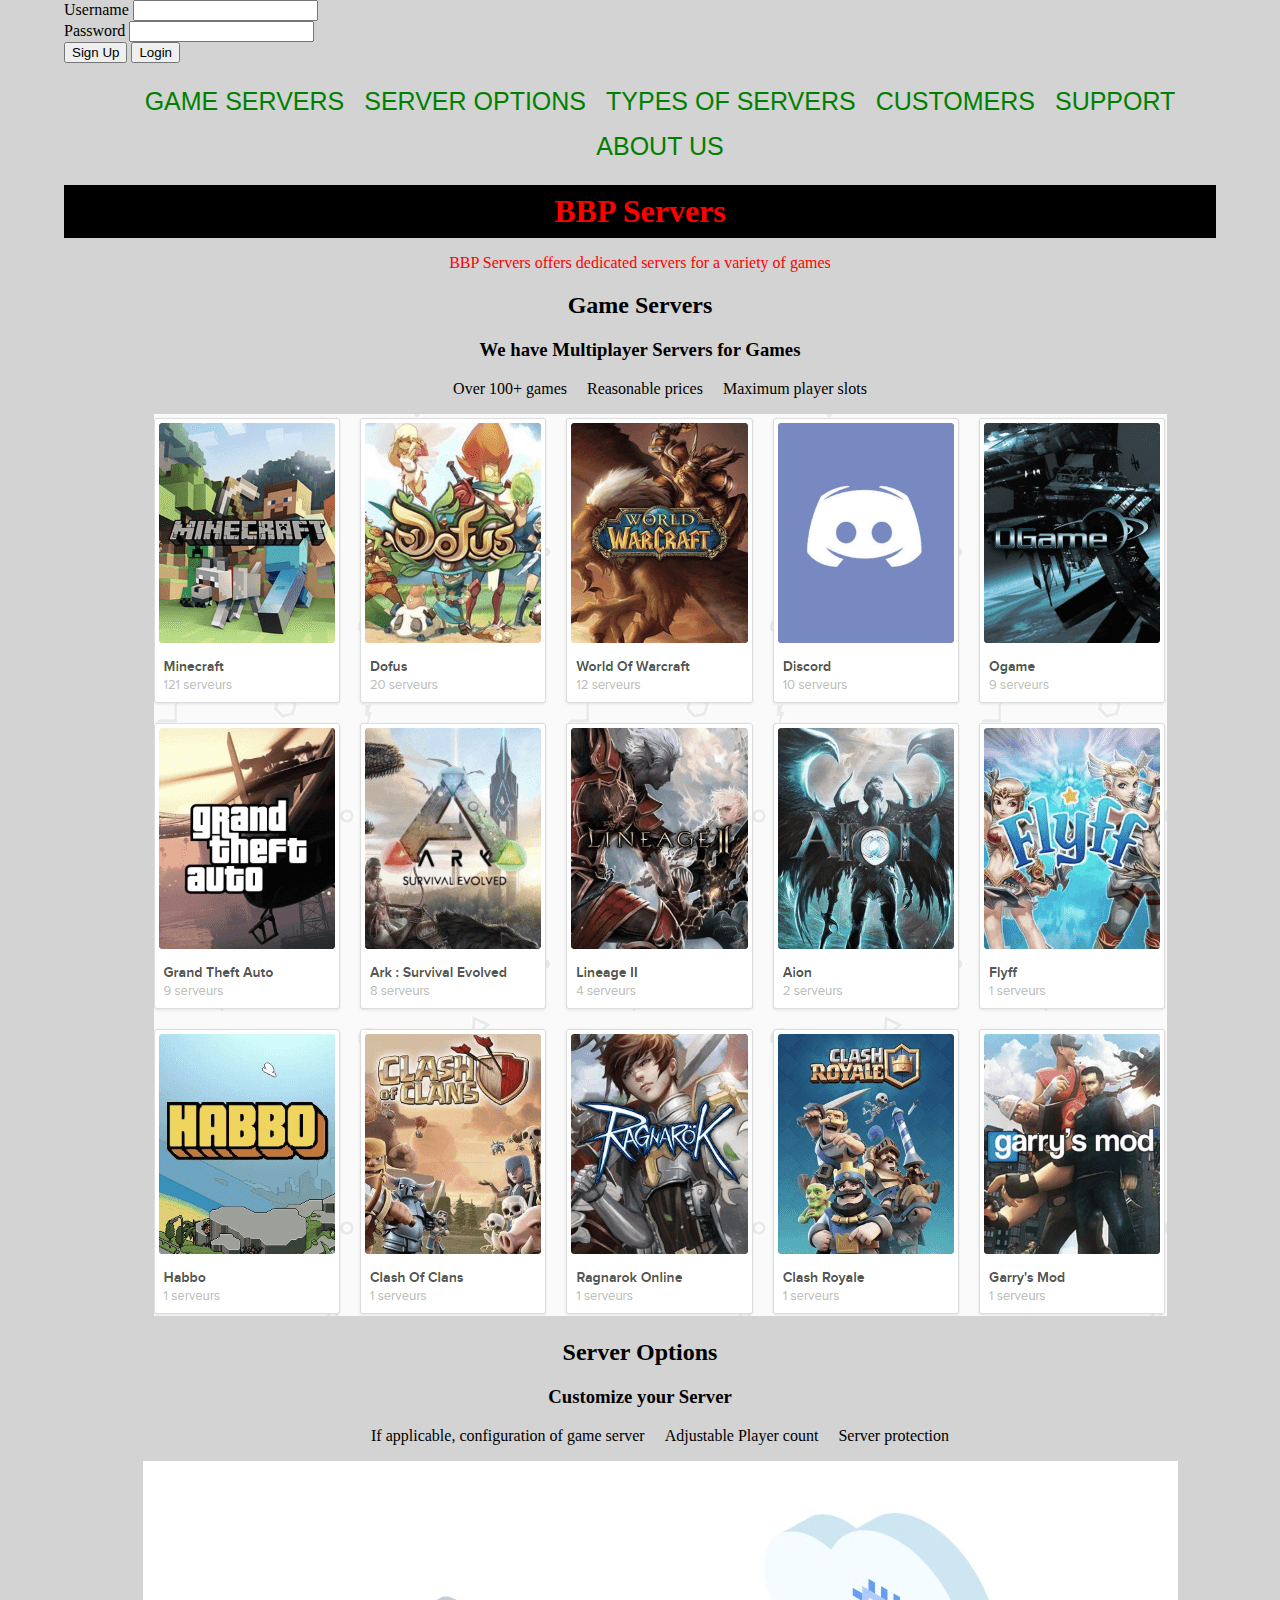
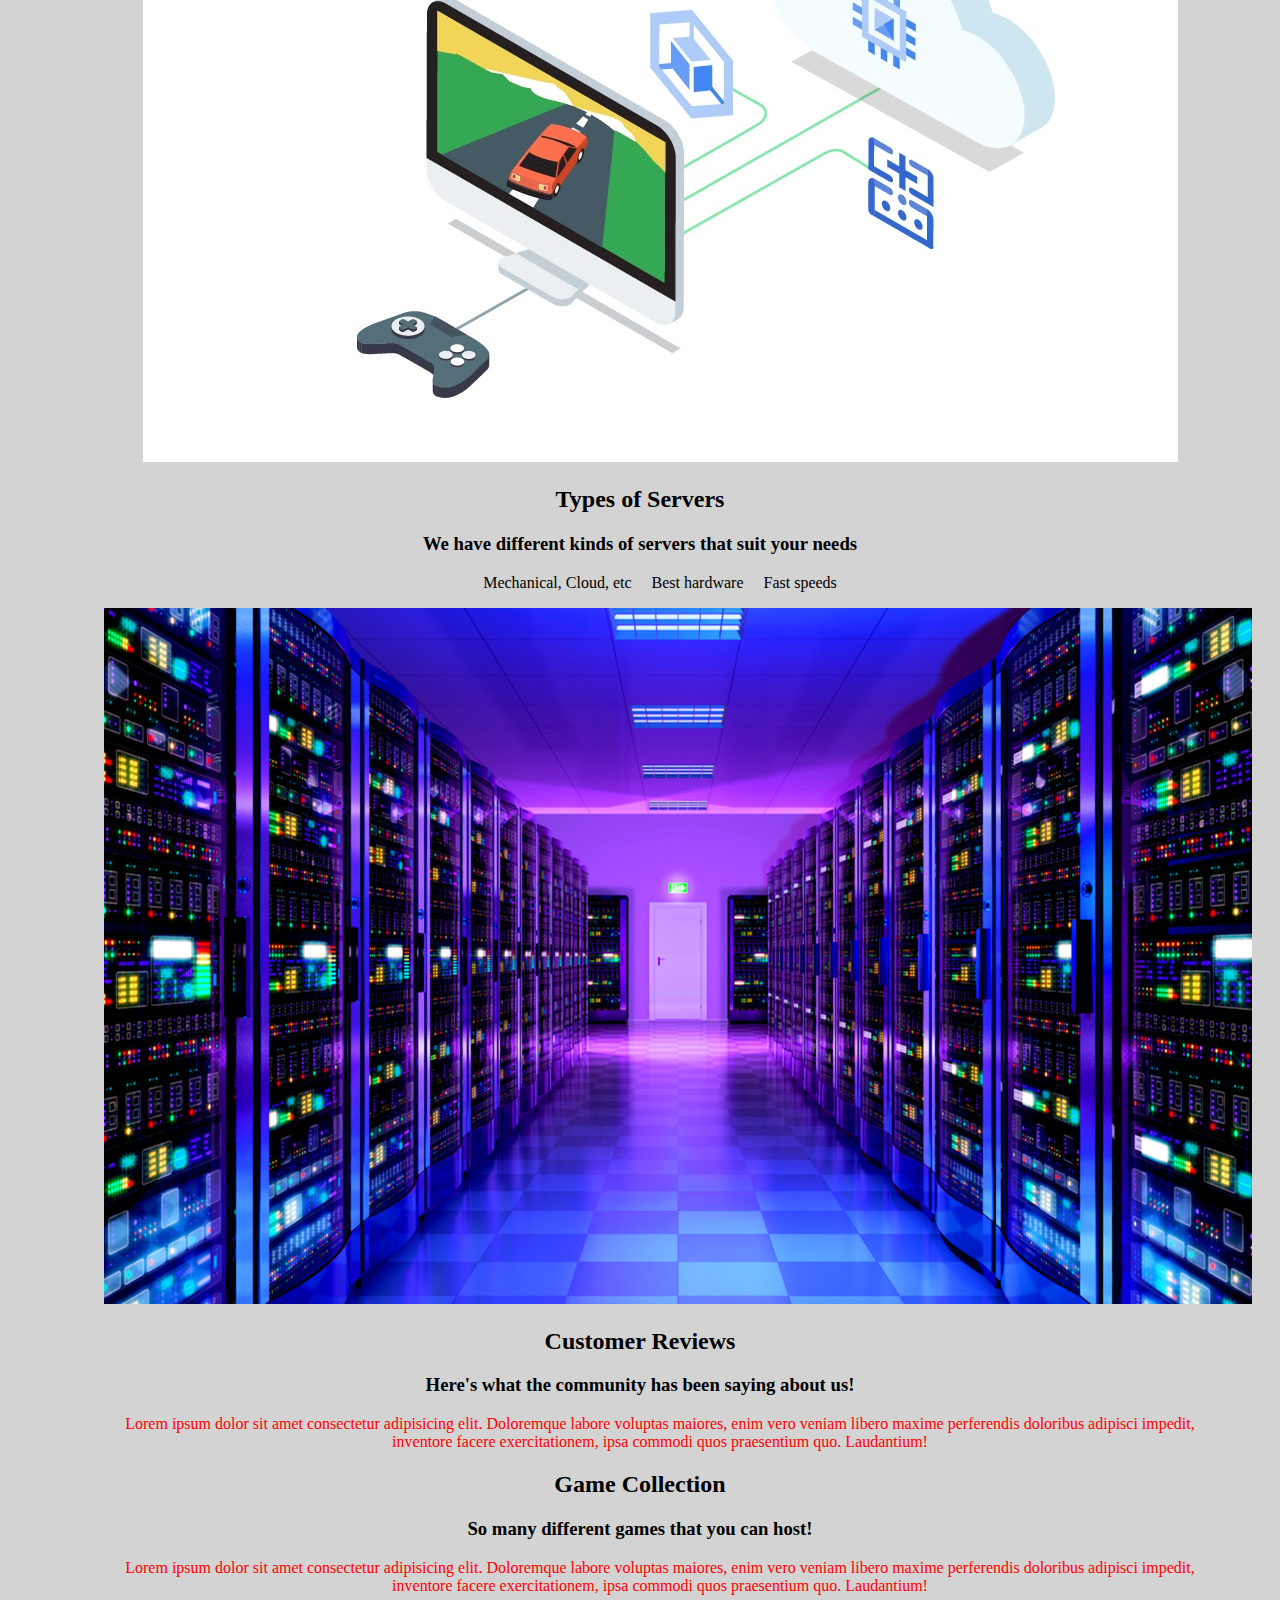
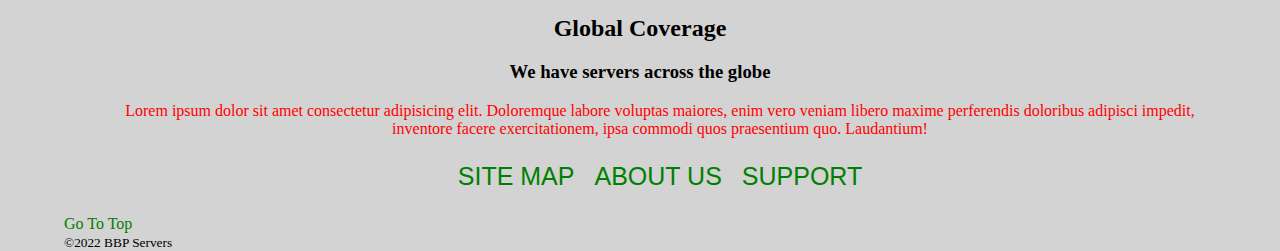
==== index.html @ 86916973 "Add files via upload" ====
<!DOCTYPE html>
<html>

<head>
  <meta charset="UTF-8">
  <meta name="viewport" content="width=device-width, initial-scale=1.0">
  <title>BPP Servers</title>
  <link rel="stylesheet" href="CSS/styles.css">
</head>

<form>
  <div> <label for="username">Username</label>
    <input id="username" type="text" name="username"/></div>
  <div> <label for="password">Password</label>
    <input id="password" type="password" name="password"/></div>
   <div class="button">
     <input id="signup-button" type="submit" value="Sign Up"/>
     <input id="login-button" type="submit" value="Login"/>
   </div>
 </form>

<nav class="mainnav">
  <div class="inside">
    <ul>
      <li><a href="#">Game Servers</a></li>
      <li><a href="#">Server Options</a></li>
      <li><a href="#">Types of Servers</a></li>
      <li><a href="#">Customers</a></li>
      <li><a href="#">Support</a></li>
      <li><a href="#">About Us</a></li>
    </ul>

  </div>
</nav>

      <h1>BBP Servers</h1>
      <p>BBP Servers offers dedicated servers for a variety of games</p>

      
      <section class="server">
        <h2>Game Servers</h2>
        <h3>We have Multiplayer Servers for Games</h3>
        <ul>
          <li>Over 100+ games</li>
          <li>Reasonable prices</li>
          <li>Maximum player slots</li>
          <p><img src="images/servers3.png" alt=""></p>
        </ul>
      </section>
      <section class="server">
        <h2>Server Options</h2>
        <h3>Customize your Server</h3>
        <ul>
          <li>If applicable, configuration of game server</li>
          <li>Adjustable Player count</li>
          <li>Server protection</li>
          <p><img src="images/servers2.jpg" alt=""></p>
        </ul>
      </section>
      <section class="server">
        <h2>Types of Servers</h2>
        <h3>We have different kinds of servers that suit your needs</h3>
        <ul>
          <li>Mechanical, Cloud, etc</li>
          <li>Best hardware</li>
          <li>Fast speeds</li>
          <p><img src="images/servers1.jpg" alt=""></p>
        </ul>
      </section>
      <section class="server">
        <h2>Customer Reviews</h2>
        <h3>Here's what the community has been saying about us!</h3>
        <ul>
         <p>Lorem ipsum dolor sit amet consectetur adipisicing elit. Doloremque labore voluptas maiores, enim vero veniam libero maxime perferendis doloribus adipisci impedit, inventore facere exercitationem, ipsa commodi quos praesentium quo. Laudantium!</p>
        </ul>
      </section>
      <section class="server">
        <h2>Game Collection</h2>
        <h3>So many different games that you can host!</h3>
        <ul>
         <p>Lorem ipsum dolor sit amet consectetur adipisicing elit. Doloremque labore voluptas maiores, enim vero veniam libero maxime perferendis doloribus adipisci impedit, inventore facere exercitationem, ipsa commodi quos praesentium quo. Laudantium!</p>
        </ul>
      </section>
      <section class="server">
        <h2>Global Coverage</h2>
        <h3>We have servers across the globe</h3>
        <ul>
         <p>Lorem ipsum dolor sit amet consectetur adipisicing elit. Doloremque labore voluptas maiores, enim vero veniam libero maxime perferendis doloribus adipisci impedit, inventore facere exercitationem, ipsa commodi quos praesentium quo. Laudantium!</p>
        </ul>
      </section>
    
    <footer>
      <nav>
      <ul>
        <li><a href="#">Site Map</a></li>
        <li><a href="#">About us</a></li>
        <li><a href="#">Support</a></li>
      </ul>
        <a href="#">Go To Top</a>
      </nav>
    </footer>
        <small>&copy;2022 BBP Servers</small>
  </div>
</div>

</html>
---- CSS/styles.css ----
body {
  width: 90%;
  margin: 0 auto;
  background-color: lightgrey;
}
#wrapper {
  background-color: rgb(255, 255, 255);
}
h1 {
  margin: 1% 0%;
  padding: .25em;
  background-color: #000000;
}

ul {
  text-align: center;
}
h1, p {
  text-align: center;
  color: rgb(255, 0, 0);
}

h2{
  text-align: center;
}

h3{
  text-align: center;
}

#content {
  overflow: auto;
}

li {
  display: inline;
  padding: 0.5em;
}
#nav, #footer {
  background-color: #000000;
  padding: 0.5em 0;
}
#feature, .article {
  background-color: #efefef;
  height: 10em;
  margin-bottom: 1em;
}

a:link {
  color: green;
  background-color: transparent;
  text-decoration: none;
}

a:visited {
  color: rgb(246, 255, 192);
  background-color: transparent;
  text-decoration: none;
}

a:hover {
  color: red;
  background-color: transparent;
  text-decoration: underline;
}

a:active {
  color: rgb(0, 17, 255);
  background-color: transparent;
  text-decoration: underline;
}

.overlay {
  background-color: rgb(0, 0, 0);
  position: absolute;
  width: 536px;
  height: 50px;
  overflow: hidden;
}

.overlay:hover {
  overflow: visible;
  
}

ul {
  list-style-type: none;
}
 
 
li:last-child {
  border-right: none;
}
 
li a {
  text-decoration: none;
  color: rgb(204, 204, 204);
  font: 25px/1 'Franklin Gothic Medium', 'Arial Narrow', Arial, sans-serif;
  text-transform: uppercase;
  line-height: 1.8em;
  
 
 
}

li{
   height: 45px;
  flex-grow: 1;
   -webkit-transition: all 0.5s ease;
  -moz-transition: all 0.5s ease;
  -o-transition: all 0.5s ease;
  -ms-transition: all 0.5s ease;
  transition: all 0.5s ease;
}
 
li:hover {
  color: #000;
  background-color: rgb(238, 255, 0);

}
 
li.active a {
  font-weight: bold;
  color: #333;
}
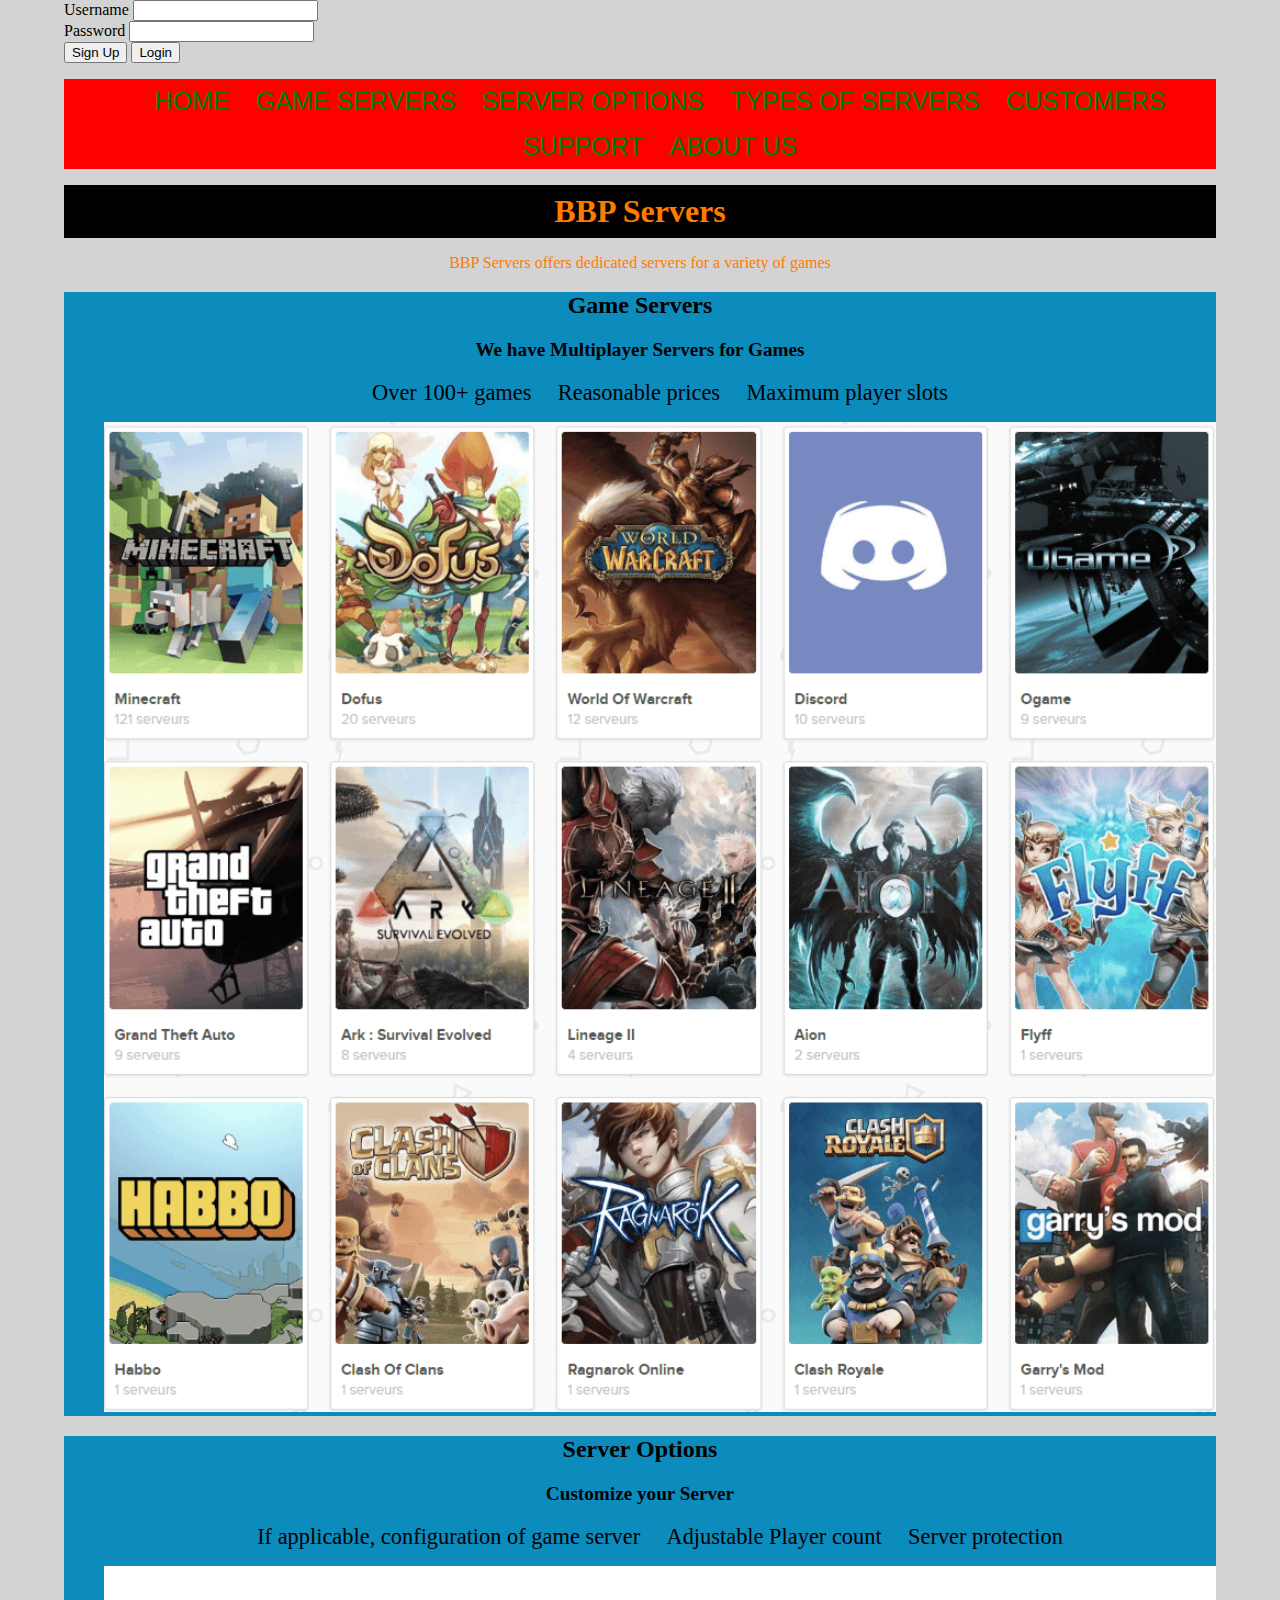
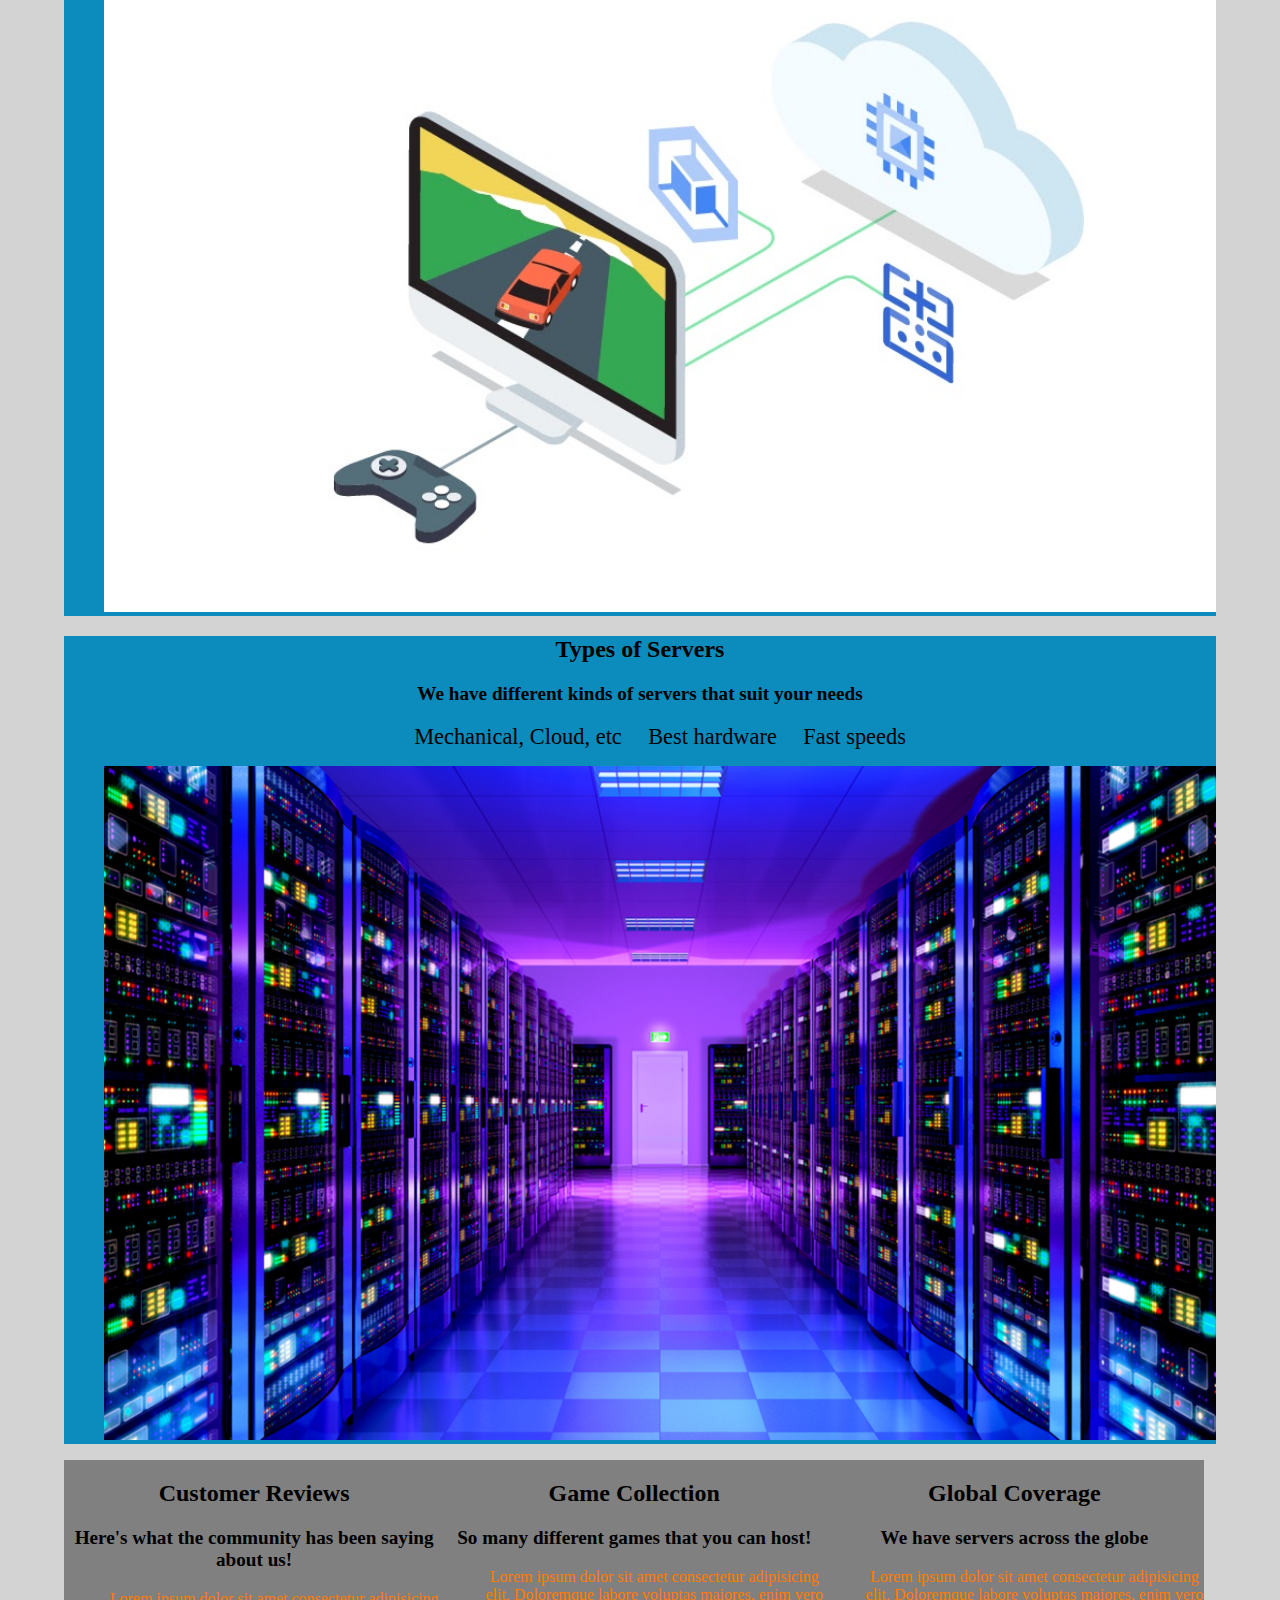
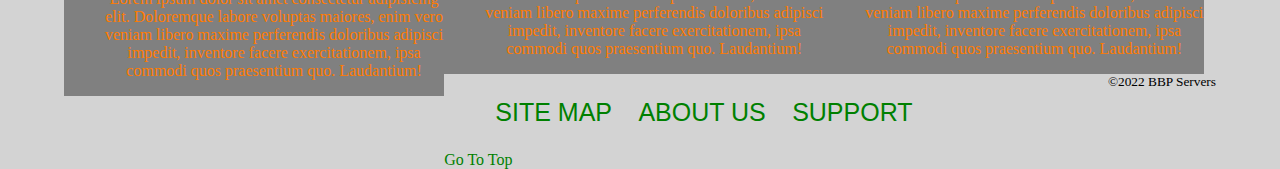
==== commit cec14956: "Add files via upload" ====
--- a/index.html
+++ b/index.html
@@ -19,88 +19,92 @@
    </div>
  </form>
 
-<nav class="mainnav">
-  <div class="inside">
-    <ul>
-      <li><a href="#">Game Servers</a></li>
-      <li><a href="#">Server Options</a></li>
-      <li><a href="#">Types of Servers</a></li>
-      <li><a href="#">Customers</a></li>
-      <li><a href="#">Support</a></li>
-      <li><a href="#">About Us</a></li>
-    </ul>
 
+
+ <body>
+  <nav class="mainnav">
+    <div class="inside">
+      <ul>
+        <li><a href="#">Home</a></li>
+        <li><a href="#">Game Servers</a></li>
+        <li><a href="#">Server Options</a></li>
+        <li><a href="#">Types of Servers</a></li>
+        <li><a href="#">Customers</a></li>
+        <li><a href="#">Support</a></li>
+        <li><a href="#">About Us</a></li>
+      </ul>
+  
+    </div>
+  </nav>
+  
+        <h1>BBP Servers</h1>
+        <p>BBP Servers offers dedicated servers for a variety of games</p>
+  
+        
+        <section class="server1">
+          <h2>Game Servers</h2>
+          <h3>We have Multiplayer Servers for Games</h3>
+          <ul>
+            <li>Over 100+ games</li>
+            <li>Reasonable prices</li>
+            <li>Maximum player slots</li>
+            <p><img srcset="images/servers3.png" alt=""></p>
+          </ul>
+        </section>
+        <section class="server2">
+          <h2>Server Options</h2>
+          <h3>Customize your Server</h3>
+          <ul>
+            <li>If applicable, configuration of game server</li>
+            <li>Adjustable Player count</li>
+            <li>Server protection</li>
+            <p><img src="images/servers2.jpg" alt=""></p>
+          </ul>
+        </section>
+        <section class="server3">
+          <h2>Types of Servers</h2>
+          <h3>We have different kinds of servers that suit your needs</h3>
+          <ul>
+            <li>Mechanical, Cloud, etc</li>
+            <li>Best hardware</li>
+            <li>Fast speeds</li>
+            <p><img src="images/servers1.jpg" alt=""></p>
+          </ul>
+        </section>
+        <section class="server4">
+          <h2>Customer Reviews</h2>
+          <h3>Here's what the community has been saying about us!</h3>
+          <ul>
+           <p>Lorem ipsum dolor sit amet consectetur adipisicing elit. Doloremque labore voluptas maiores, enim vero veniam libero maxime perferendis doloribus adipisci impedit, inventore facere exercitationem, ipsa commodi quos praesentium quo. Laudantium!</p>
+          </ul>
+        </section>
+        <section class="server5">
+          <h2>Game Collection</h2>
+          <h3>So many different games that you can host!</h3>
+          <ul>
+           <p>Lorem ipsum dolor sit amet consectetur adipisicing elit. Doloremque labore voluptas maiores, enim vero veniam libero maxime perferendis doloribus adipisci impedit, inventore facere exercitationem, ipsa commodi quos praesentium quo. Laudantium!</p>
+          </ul>
+        </section>
+        <section class="server6">
+          <h2>Global Coverage</h2>
+          <h3>We have servers across the globe</h3>
+          <ul>
+           <p>Lorem ipsum dolor sit amet consectetur adipisicing elit. Doloremque labore voluptas maiores, enim vero veniam libero maxime perferendis doloribus adipisci impedit, inventore facere exercitationem, ipsa commodi quos praesentium quo. Laudantium!</p>
+          </ul>
+        </section>
+      
+      <footer>
+        <nav>
+        <ul>
+          <li><a href="#">Site Map</a></li>
+          <li><a href="#">About us</a></li>
+          <li><a href="#">Support</a></li>
+        </ul>
+          <a href="#">Go To Top</a>
+        </nav>
+      </footer>
+          <small>&copy;2022 BBP Servers</small>
+    </div>
   </div>
-</nav>
-
-      <h1>BBP Servers</h1>
-      <p>BBP Servers offers dedicated servers for a variety of games</p>
-
-      
-      <section class="server">
-        <h2>Game Servers</h2>
-        <h3>We have Multiplayer Servers for Games</h3>
-        <ul>
-          <li>Over 100+ games</li>
-          <li>Reasonable prices</li>
-          <li>Maximum player slots</li>
-          <p><img src="images/servers3.png" alt=""></p>
-        </ul>
-      </section>
-      <section class="server">
-        <h2>Server Options</h2>
-        <h3>Customize your Server</h3>
-        <ul>
-          <li>If applicable, configuration of game server</li>
-          <li>Adjustable Player count</li>
-          <li>Server protection</li>
-          <p><img src="images/servers2.jpg" alt=""></p>
-        </ul>
-      </section>
-      <section class="server">
-        <h2>Types of Servers</h2>
-        <h3>We have different kinds of servers that suit your needs</h3>
-        <ul>
-          <li>Mechanical, Cloud, etc</li>
-          <li>Best hardware</li>
-          <li>Fast speeds</li>
-          <p><img src="images/servers1.jpg" alt=""></p>
-        </ul>
-      </section>
-      <section class="server">
-        <h2>Customer Reviews</h2>
-        <h3>Here's what the community has been saying about us!</h3>
-        <ul>
-         <p>Lorem ipsum dolor sit amet consectetur adipisicing elit. Doloremque labore voluptas maiores, enim vero veniam libero maxime perferendis doloribus adipisci impedit, inventore facere exercitationem, ipsa commodi quos praesentium quo. Laudantium!</p>
-        </ul>
-      </section>
-      <section class="server">
-        <h2>Game Collection</h2>
-        <h3>So many different games that you can host!</h3>
-        <ul>
-         <p>Lorem ipsum dolor sit amet consectetur adipisicing elit. Doloremque labore voluptas maiores, enim vero veniam libero maxime perferendis doloribus adipisci impedit, inventore facere exercitationem, ipsa commodi quos praesentium quo. Laudantium!</p>
-        </ul>
-      </section>
-      <section class="server">
-        <h2>Global Coverage</h2>
-        <h3>We have servers across the globe</h3>
-        <ul>
-         <p>Lorem ipsum dolor sit amet consectetur adipisicing elit. Doloremque labore voluptas maiores, enim vero veniam libero maxime perferendis doloribus adipisci impedit, inventore facere exercitationem, ipsa commodi quos praesentium quo. Laudantium!</p>
-        </ul>
-      </section>
-    
-    <footer>
-      <nav>
-      <ul>
-        <li><a href="#">Site Map</a></li>
-        <li><a href="#">About us</a></li>
-        <li><a href="#">Support</a></li>
-      </ul>
-        <a href="#">Go To Top</a>
-      </nav>
-    </footer>
-        <small>&copy;2022 BBP Servers</small>
-  </div>
-</div>
-
-</html>+</body>
+</html>
--- a/CSS/styles.css
+++ b/CSS/styles.css
@@ -17,6 +17,7 @@
 }
 h1, p {
   text-align: center;
+
   color: rgb(255, 0, 0);
 }
 
@@ -124,3 +125,129 @@
   color: #333;
 }
 
+.server1{
+  display: block;
+  background: rgb(12, 139, 189);
+}
+
+.server2{
+  display: block;
+  background: rgb(12, 139, 189);
+}
+
+.server3{
+  display: block;
+  background: rgb(12, 139, 189);
+}
+
+
+.server4, .server5, .server6 {
+  width: 33%;
+  float: left;
+  display: block;
+  background: gray;
+}
+
+footer{
+  float: left;
+}
+
+.mainnav{
+  display: block;
+  background: rgb(255, 0, 0);
+}
+
+small {
+  float: right
+}
+
+
+/*Iphone XS*/
+@media screen and 
+(max-width: 896px) {
+  h1, p {
+    text-align: center;
+    color: rgb(38, 0, 255);
+  }
+
+  #server, li {
+    font-size: 100%;
+  
+  }
+
+  #server, h2 {
+    font-size: 150%;
+  
+  }
+
+  #server, h3 {
+    font-size: 120%;
+  
+  }
+
+  #server, img {
+  width: 100%;
+  }
+
+}
+
+/*Laptop*/
+@media screen and 
+(min-width: 1200px) and
+(max-width: 1600px) {
+  h1, p {
+    text-align: center;
+    color: rgb(234, 0, 255);
+  }
+
+  #server, li {
+    font-size: 150%;
+  
+  }
+
+  #server, h2 {
+    font-size: 160%;
+  
+  }
+
+  #server, h3 {
+    font-size: 130%;
+  
+  }
+
+  #server, img {
+    width: 75%;
+    }
+
+}
+
+/*IPAD 12.9 Pro*/
+@media screen and 
+(min-width: 1024px) and
+(max-width: 1366px) {
+  h1, p {
+    text-align: center;
+    color: rgb(255, 123, 0);
+  }
+
+  #server, li {
+    font-size: 140%;
+  
+  }
+
+  #server, h2 {
+    font-size: 150%;
+  
+  }
+
+  #server, h3 {
+    font-size: 120%;
+  
+  }
+
+  #server, img {
+  width: 100%;
+  }
+
+}
+
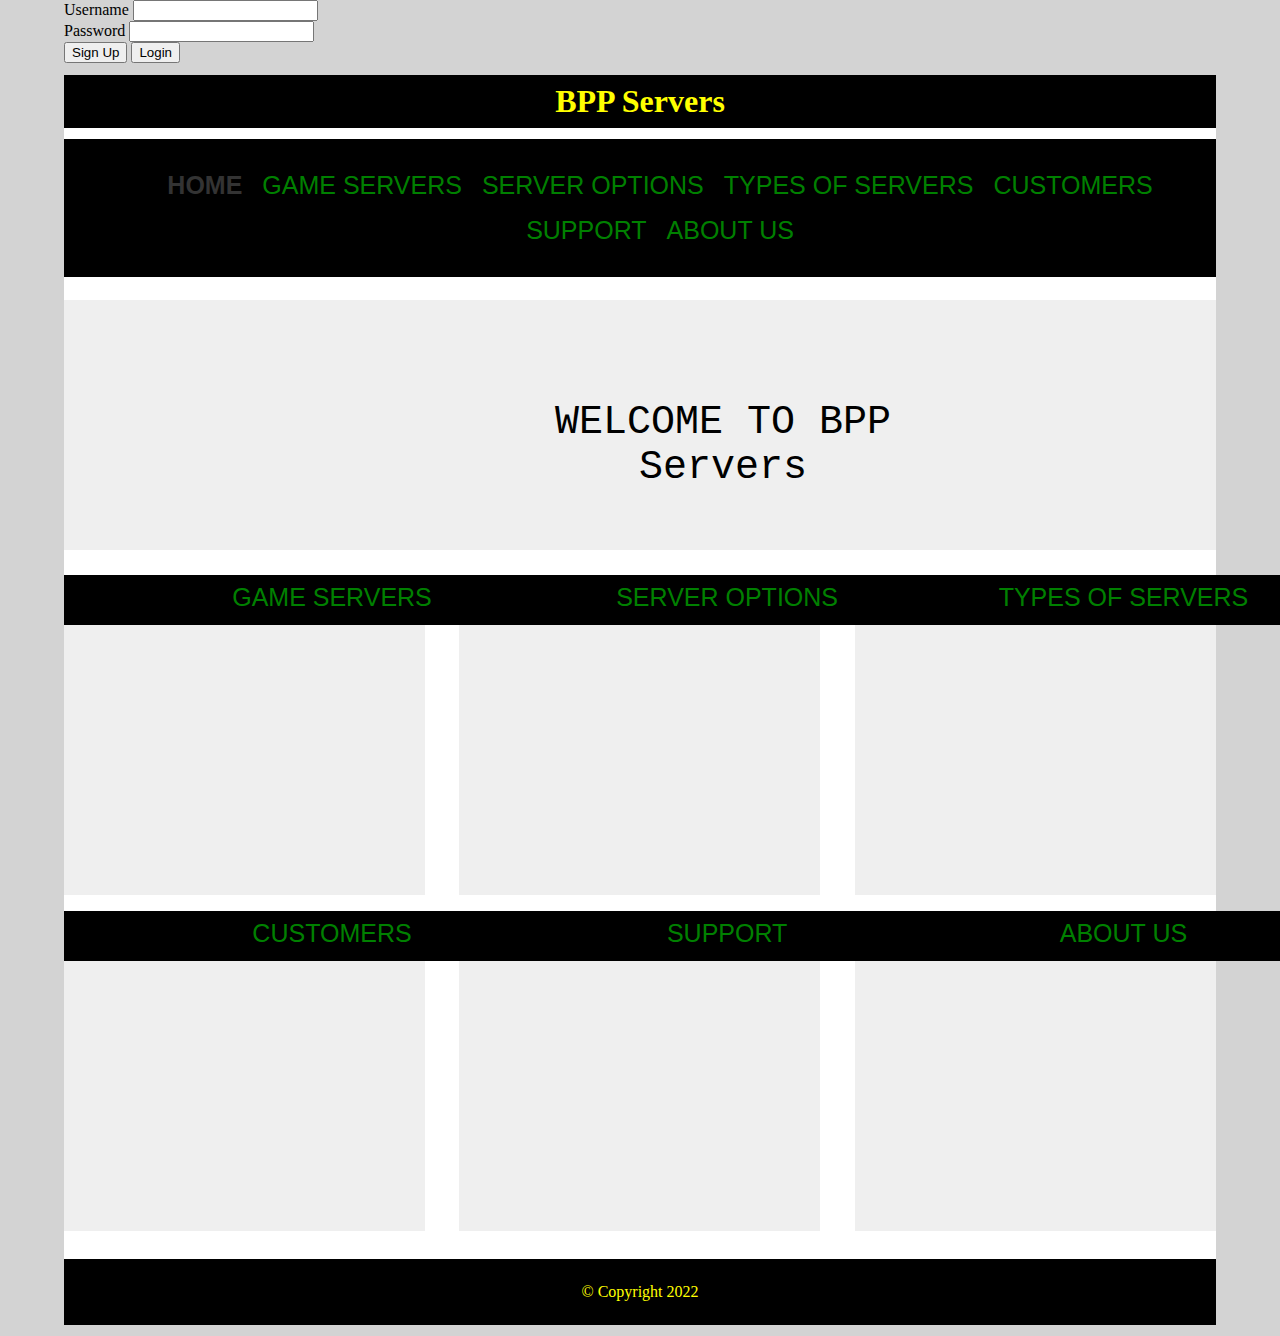
==== commit 5a88b842: "Add files via upload" ====
--- a/index.html
+++ b/index.html
@@ -1,5 +1,5 @@
 <!DOCTYPE html>
-<html>
+<html lang="en">
 
 <head>
   <meta charset="UTF-8">
@@ -20,91 +20,80 @@
  </form>
 
 
-
- <body>
-  <nav class="mainnav">
-    <div class="inside">
-      <ul>
-        <li><a href="#">Home</a></li>
-        <li><a href="#">Game Servers</a></li>
-        <li><a href="#">Server Options</a></li>
-        <li><a href="#">Types of Servers</a></li>
-        <li><a href="#">Customers</a></li>
-        <li><a href="#">Support</a></li>
-        <li><a href="#">About Us</a></li>
-      </ul>
-  
+<body>
+  <div id="wrapper">
+    <div id="header">
+      <h1>BPP Servers</h1>
+      <div id="nav">
+        <ul>
+          <li class="active"><a href="index.html">Home</a></li>
+          <li class="navItem"><a href="gameservers.html">Game Servers</a></li>
+          <li class="navItem"><a href="serveroptions.html">Server Options</a></li>
+          <li class="navItem"><a href="typesofservers.html">Types of Servers</a></li>
+          <li class="navItem"><a href="customers.html">Customers</a></li>
+          <li class="navItem"><a href="support.html">Support</a></li>
+          <li class="navItem"><a href="about.html">About Us</a></li>
+        </ul>
+      </div>
     </div>
-  </nav>
-  
-        <h1>BBP Servers</h1>
-        <p>BBP Servers offers dedicated servers for a variety of games</p>
-  
-        
-        <section class="server1">
-          <h2>Game Servers</h2>
-          <h3>We have Multiplayer Servers for Games</h3>
-          <ul>
-            <li>Over 100+ games</li>
-            <li>Reasonable prices</li>
-            <li>Maximum player slots</li>
-            <p><img srcset="images/servers3.png" alt=""></p>
-          </ul>
-        </section>
-        <section class="server2">
-          <h2>Server Options</h2>
-          <h3>Customize your Server</h3>
-          <ul>
-            <li>If applicable, configuration of game server</li>
-            <li>Adjustable Player count</li>
-            <li>Server protection</li>
-            <p><img src="images/servers2.jpg" alt=""></p>
-          </ul>
-        </section>
-        <section class="server3">
-          <h2>Types of Servers</h2>
-          <h3>We have different kinds of servers that suit your needs</h3>
-          <ul>
-            <li>Mechanical, Cloud, etc</li>
-            <li>Best hardware</li>
-            <li>Fast speeds</li>
-            <p><img src="images/servers1.jpg" alt=""></p>
-          </ul>
-        </section>
-        <section class="server4">
-          <h2>Customer Reviews</h2>
-          <h3>Here's what the community has been saying about us!</h3>
-          <ul>
-           <p>Lorem ipsum dolor sit amet consectetur adipisicing elit. Doloremque labore voluptas maiores, enim vero veniam libero maxime perferendis doloribus adipisci impedit, inventore facere exercitationem, ipsa commodi quos praesentium quo. Laudantium!</p>
-          </ul>
-        </section>
-        <section class="server5">
-          <h2>Game Collection</h2>
-          <h3>So many different games that you can host!</h3>
-          <ul>
-           <p>Lorem ipsum dolor sit amet consectetur adipisicing elit. Doloremque labore voluptas maiores, enim vero veniam libero maxime perferendis doloribus adipisci impedit, inventore facere exercitationem, ipsa commodi quos praesentium quo. Laudantium!</p>
-          </ul>
-        </section>
-        <section class="server6">
-          <h2>Global Coverage</h2>
-          <h3>We have servers across the globe</h3>
-          <ul>
-           <p>Lorem ipsum dolor sit amet consectetur adipisicing elit. Doloremque labore voluptas maiores, enim vero veniam libero maxime perferendis doloribus adipisci impedit, inventore facere exercitationem, ipsa commodi quos praesentium quo. Laudantium!</p>
-          </ul>
-        </section>
-      
-      <footer>
-        <nav>
-        <ul>
-          <li><a href="#">Site Map</a></li>
-          <li><a href="#">About us</a></li>
-          <li><a href="#">Support</a></li>
-        </ul>
-          <a href="#">Go To Top</a>
-        </nav>
-      </footer>
-          <small>&copy;2022 BBP Servers</small>
+    <div id="content">
+      <div id="feature">
+        <p style="color: rgb(0, 0, 0);font-size: 160%;
+        font-family: 'Courier New', Courier, monospace; 
+        margin: 100px;
+        width: 350px;
+        height: 10px;
+        position: absolute;
+        left: 35%;"
+        >WELCOME TO BPP Servers</p>
+      </div>
+      <div class="article column1">
+        <div style="text-align:center;">
+          <div class="overlay"><li class="navItem"><a href="gameservers.html">Game Servers</a></li>
+            <p style="color:rgb(255, 0, 0);">We have servers for various multiplayer games</p>
+        </div>
+      </div>
+      </div>
+      <div class="article column2">
+        <div style="text-align:center;">
+          <div class="overlay"><li class="navItem"><a href="serveroptions.html">Server Options</a></li>
+            <p style="color:rgb(255, 7, 7);">Customize your server</p>
+        </div>
+      </div>
+      </div>
+      <div class="article column3">
+        <div style="text-align:center;">
+          <div class="overlay"><li class="navItem"><a href="typesofservers.html">Types of Servers</a></li>
+            <p style="color:rgb(255, 5, 5);">Types of Servers</p>
+        </div>
+      </div>
+      </div>
+      <div class="article column4">
+        <div style="text-align:center;">
+          <div class="overlay"><li class="navItem"><a href="customers.html">Customers</a></li>
+            <p style="color:rgb(255, 0, 0);">Customer Page</p>
+        </div>
+      </div>
+      </div>
+      <div class="article column5">
+        <div style="text-align:center;">
+          <div class="overlay"><li class="navItem"><a href="support.html">Support</a></li>
+            <p style="color:rgb(255, 0, 0);">Need server help?</p>
+        </div>
+      </div>
+      </div>
+      <div class="article column6">
+        <div style="text-align:center;">
+          <div class="overlay"><li class="navItem"><a href="about.html">About Us</a></li>
+            <p style="color:rgb(255, 0, 0);">Learn more about us</p>
+        </div>
+      </div>
+      </div>
+    </div>
+    <div id="footer">
+      <p>&copy; Copyright 2022</p>
     </div>
   </div>
 </body>
-</html>
+
+</html>--- a/CSS/styles.css
+++ b/CSS/styles.css
@@ -17,20 +17,81 @@
 }
 h1, p {
   text-align: center;
-
-  color: rgb(255, 0, 0);
-}
-
-h2{
-  text-align: center;
-}
-
-h3{
-  text-align: center;
+  color: yellow;
 }
 
 #content {
   overflow: auto;
+}
+#nav, #feature, #footer {
+  margin: 1% 0%;
+}
+
+#feature {
+  background-image: url("");
+  background-repeat: no-repeat;
+  background-position: center;
+  background-size: cover;
+  font-size: 25px;
+
+}
+
+.column1, .column2, .column3 {
+  width: 31.3%;
+  float: left;
+}
+
+.column1 {
+  float: left;
+  background-image: url("");
+  background-repeat: no-repeat;
+  background-position: top;
+  background-size: cover;
+}
+
+
+.column2 {
+  margin: 0% 3%;
+  background-image: url("");
+  background-repeat: no-repeat;
+  background-position: center;
+  background-size: cover;
+}
+.column3 {
+  float: right;
+  margin: 0%;
+  background-image: url("");
+  background-repeat: no-repeat;
+  background-position: center;
+  background-size: cover;
+}
+
+.column4, .column5, .column6 {
+  width: 31.3%;
+  float: left;
+}
+
+.column4 {
+  float: left;
+  background-image: url("");
+  background-repeat: no-repeat;
+  background-position: center;
+  background-size: cover;
+}
+.column5 {
+  margin: 0% 3%;
+  background-image: url("");
+  background-repeat: no-repeat;
+  background-position: top;
+  background-size: cover;
+}
+.column6 {
+  float: right;
+  margin: 0%;
+  background-image: url("");
+  background-repeat: no-repeat;
+  background-position: top;
+  background-size: cover;
 }
 
 li {
@@ -54,7 +115,7 @@
 }
 
 a:visited {
-  color: rgb(246, 255, 192);
+  color: rgb(255, 192, 192);
   background-color: transparent;
   text-decoration: none;
 }
@@ -66,7 +127,7 @@
 }
 
 a:active {
-  color: rgb(0, 17, 255);
+  color: yellow;
   background-color: transparent;
   text-decoration: underline;
 }
@@ -125,129 +186,128 @@
   color: #333;
 }
 
-.server1{
-  display: block;
-  background: rgb(12, 139, 189);
-}
-
-.server2{
-  display: block;
-  background: rgb(12, 139, 189);
-}
-
-.server3{
-  display: block;
-  background: rgb(12, 139, 189);
-}
-
-
-.server4, .server5, .server6 {
-  width: 33%;
-  float: left;
-  display: block;
-  background: gray;
-}
-
-footer{
-  float: left;
-}
-
-.mainnav{
-  display: block;
-  background: rgb(255, 0, 0);
-}
-
-small {
-  float: right
-}
-
-
-/*Iphone XS*/
-@media screen and 
-(max-width: 896px) {
-  h1, p {
-    text-align: center;
-    color: rgb(38, 0, 255);
-  }
-
-  #server, li {
-    font-size: 100%;
-  
-  }
-
-  #server, h2 {
-    font-size: 150%;
-  
-  }
-
-  #server, h3 {
-    font-size: 120%;
-  
-  }
-
-  #server, img {
-  width: 100%;
-  }
-
-}
-
-/*Laptop*/
-@media screen and 
-(min-width: 1200px) and
-(max-width: 1600px) {
-  h1, p {
-    text-align: center;
-    color: rgb(234, 0, 255);
-  }
-
-  #server, li {
-    font-size: 150%;
-  
-  }
-
-  #server, h2 {
-    font-size: 160%;
-  
-  }
-
-  #server, h3 {
-    font-size: 130%;
-  
-  }
-
-  #server, img {
-    width: 75%;
-    }
-
-}
-
-/*IPAD 12.9 Pro*/
-@media screen and 
-(min-width: 1024px) and
-(max-width: 1366px) {
-  h1, p {
-    text-align: center;
-    color: rgb(255, 123, 0);
-  }
-
-  #server, li {
-    font-size: 140%;
-  
-  }
-
-  #server, h2 {
-    font-size: 150%;
-  
-  }
-
-  #server, h3 {
-    font-size: 120%;
-  
-  }
-
-  #server, img {
-  width: 100%;
-  }
-
-}
-
+#nav, #feature2, #footer {
+  margin: 1% 0%;
+}
+
+
+#feature2, .article {
+  background-color: #efefef;
+  height: 25em;
+  margin-bottom: 1em;
+}
+
+#feature2 {
+  background-image: url("");
+  background-repeat: no-repeat;
+  background-position: top;
+  background-size: cover;
+  font-size: 25px;
+
+}
+
+#nav, #feature3, #footer {
+  margin: 1% 0%;
+}
+
+
+#feature3, .article {
+  background-color: #efefef;
+  height: 20em;
+  margin-bottom: 1em;
+}
+
+#feature3 {
+  background-image: url("");
+  background-repeat: no-repeat;
+  background-position: bottom;
+  background-size: cover;
+  font-size: 25px;
+
+}
+
+#nav, #feature4, #footer {
+  margin: 1% 0%;
+}
+
+
+#feature4, .article {
+  background-color: #efefef;
+  height: 20em;
+  margin-bottom: 1em;
+}
+
+#feature4 {
+  background-image: url("");
+  background-repeat: no-repeat;
+  background-position: bottom;
+  background-size: cover;
+  font-size: 25px;
+
+}
+
+#nav, #feature5, #footer {
+  margin: 1% 0%;
+}
+
+
+#feature5, .article {
+  background-color: #efefef;
+  height: 20em;
+  margin-bottom: 1em;
+  text-align: center;
+}
+
+#feature5 {
+  background-image: url("");
+  background-repeat: no-repeat;
+  background-position: bottom;
+  background-size: cover;
+  font-size: 25px;
+
+}
+
+#feature5, p {
+text-align: center;
+
+}
+
+#nav, #feature6, #footer {
+  margin: 1% 0%;
+}
+
+
+#feature6, .article {
+  background-color: #efefef;
+  height: 20em;
+  margin-bottom: 1em;
+}
+
+#feature6 {
+  background-image: url("");
+  background-repeat: no-repeat;
+  background-position: bottom;
+  background-size: cover;
+  font-size: 25px;
+
+}
+
+#nav, #feature7, #footer {
+  margin: 1% 0%;
+}
+
+
+#feature7, .article {
+  background-color: #efefef;
+  height: 20em;
+  margin-bottom: 1em;
+}
+
+#feature7 {
+  background-image: url("");
+  background-repeat: no-repeat;
+  background-position: bottom;
+  background-size: cover;
+  font-size: 25px;
+
+}
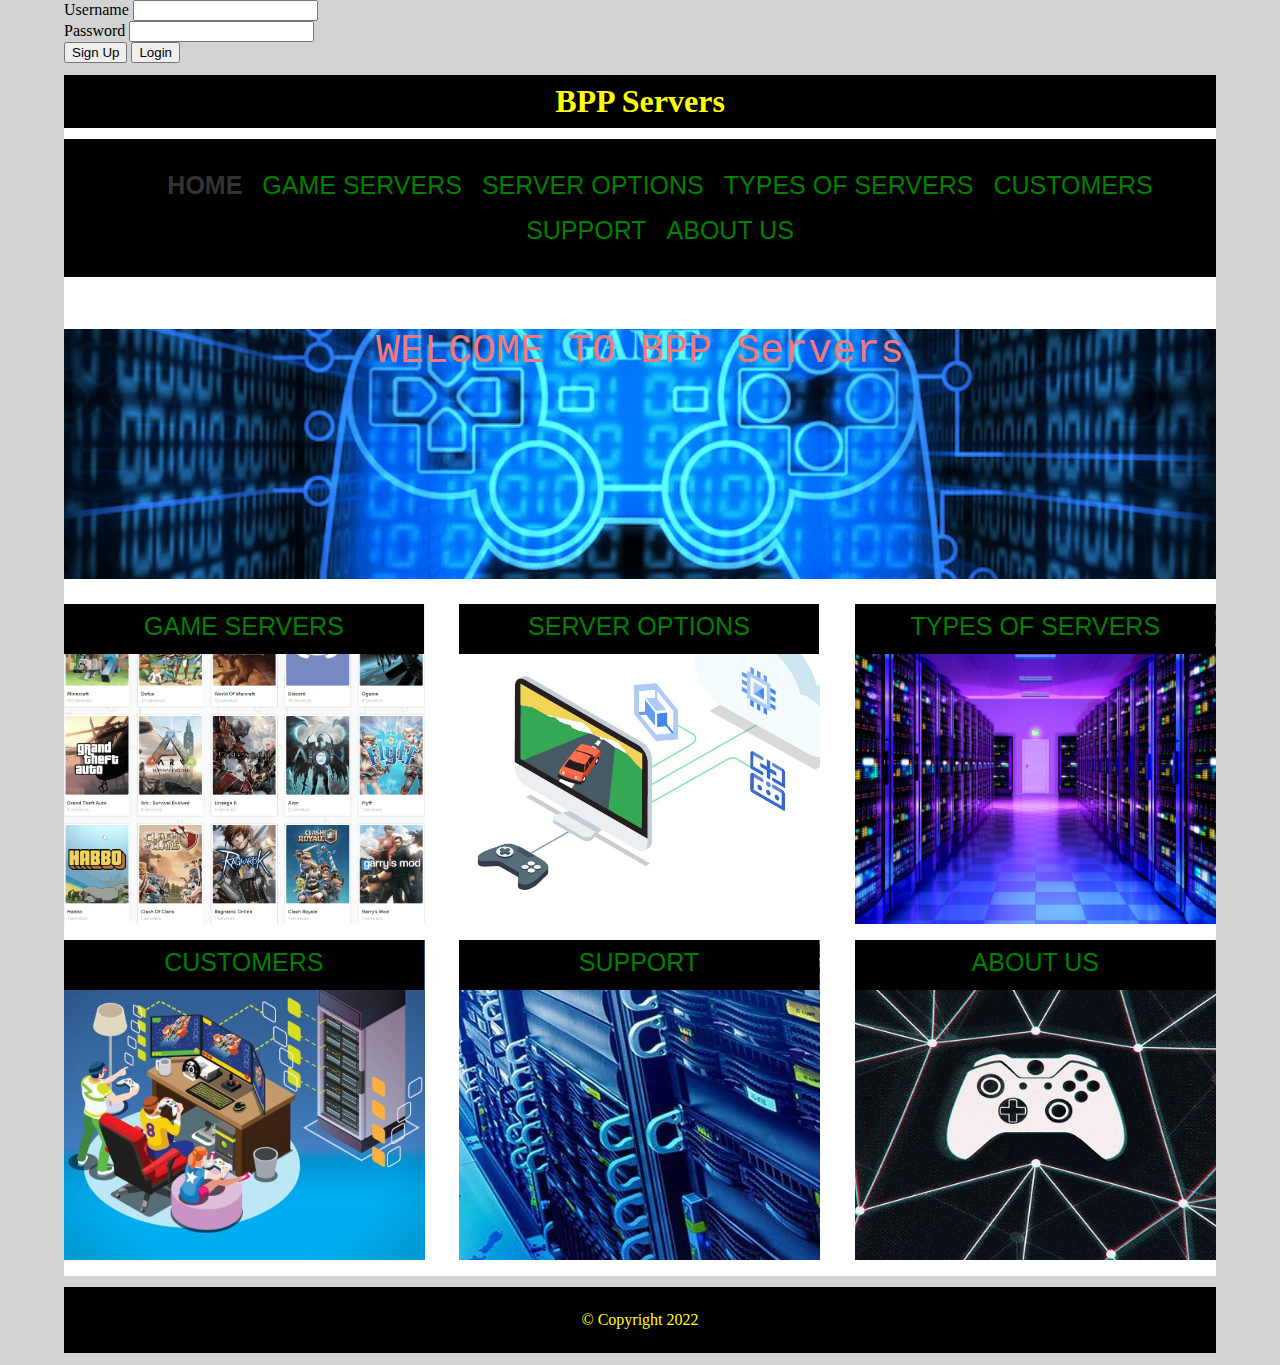
==== commit 3b5306c8: "Add files via upload" ====
--- a/index.html
+++ b/index.html
@@ -38,52 +38,47 @@
     </div>
     <div id="content">
       <div id="feature">
-        <p style="color: rgb(0, 0, 0);font-size: 160%;
-        font-family: 'Courier New', Courier, monospace; 
-        margin: 100px;
-        width: 350px;
-        height: 10px;
-        position: absolute;
-        left: 35%;"
+        <p style="color: rgb(247, 120, 120);font-size: 160%;
+        font-family: 'Courier New', Courier, monospace;"
         >WELCOME TO BPP Servers</p>
       </div>
       <div class="article column1">
-        <div style="text-align:center;">
+        <div>
           <div class="overlay"><li class="navItem"><a href="gameservers.html">Game Servers</a></li>
             <p style="color:rgb(255, 0, 0);">We have servers for various multiplayer games</p>
         </div>
       </div>
       </div>
       <div class="article column2">
-        <div style="text-align:center;">
+        <div>
           <div class="overlay"><li class="navItem"><a href="serveroptions.html">Server Options</a></li>
             <p style="color:rgb(255, 7, 7);">Customize your server</p>
         </div>
       </div>
       </div>
       <div class="article column3">
-        <div style="text-align:center;">
+        <div>
           <div class="overlay"><li class="navItem"><a href="typesofservers.html">Types of Servers</a></li>
             <p style="color:rgb(255, 5, 5);">Types of Servers</p>
         </div>
       </div>
       </div>
       <div class="article column4">
-        <div style="text-align:center;">
+        <div>
           <div class="overlay"><li class="navItem"><a href="customers.html">Customers</a></li>
             <p style="color:rgb(255, 0, 0);">Customer Page</p>
         </div>
       </div>
       </div>
       <div class="article column5">
-        <div style="text-align:center;">
+        <div>
           <div class="overlay"><li class="navItem"><a href="support.html">Support</a></li>
             <p style="color:rgb(255, 0, 0);">Need server help?</p>
         </div>
       </div>
       </div>
-      <div class="article column6">
-        <div style="text-align:center;">
+      <ddiv class="article column6">
+        <div>
           <div class="overlay"><li class="navItem"><a href="about.html">About Us</a></li>
             <p style="color:rgb(255, 0, 0);">Learn more about us</p>
         </div>
--- a/CSS/styles.css
+++ b/CSS/styles.css
@@ -28,7 +28,7 @@
 }
 
 #feature {
-  background-image: url("");
+  background-image: url("../images/server4.png");
   background-repeat: no-repeat;
   background-position: center;
   background-size: cover;
@@ -43,7 +43,7 @@
 
 .column1 {
   float: left;
-  background-image: url("");
+  background-image: url("../images/servers3.png");
   background-repeat: no-repeat;
   background-position: top;
   background-size: cover;
@@ -52,7 +52,7 @@
 
 .column2 {
   margin: 0% 3%;
-  background-image: url("");
+  background-image: url("../images/servers2.jpg");
   background-repeat: no-repeat;
   background-position: center;
   background-size: cover;
@@ -60,7 +60,7 @@
 .column3 {
   float: right;
   margin: 0%;
-  background-image: url("");
+  background-image: url("../images/servers1.jpg");
   background-repeat: no-repeat;
   background-position: center;
   background-size: cover;
@@ -73,14 +73,14 @@
 
 .column4 {
   float: left;
-  background-image: url("");
+  background-image: url("../images/servers5.jpg");
   background-repeat: no-repeat;
   background-position: center;
   background-size: cover;
 }
 .column5 {
   margin: 0% 3%;
-  background-image: url("");
+  background-image: url("../images/servers6.jpg");
   background-repeat: no-repeat;
   background-position: top;
   background-size: cover;
@@ -88,7 +88,7 @@
 .column6 {
   float: right;
   margin: 0%;
-  background-image: url("");
+  background-image: url("../images/servers7.jpg");
   background-repeat: no-repeat;
   background-position: top;
   background-size: cover;
@@ -135,9 +135,10 @@
 .overlay {
   background-color: rgb(0, 0, 0);
   position: absolute;
-  width: 536px;
+  width: 28.1%;
   height: 50px;
   overflow: hidden;
+  text-align: center;
 }
 
 .overlay:hover {
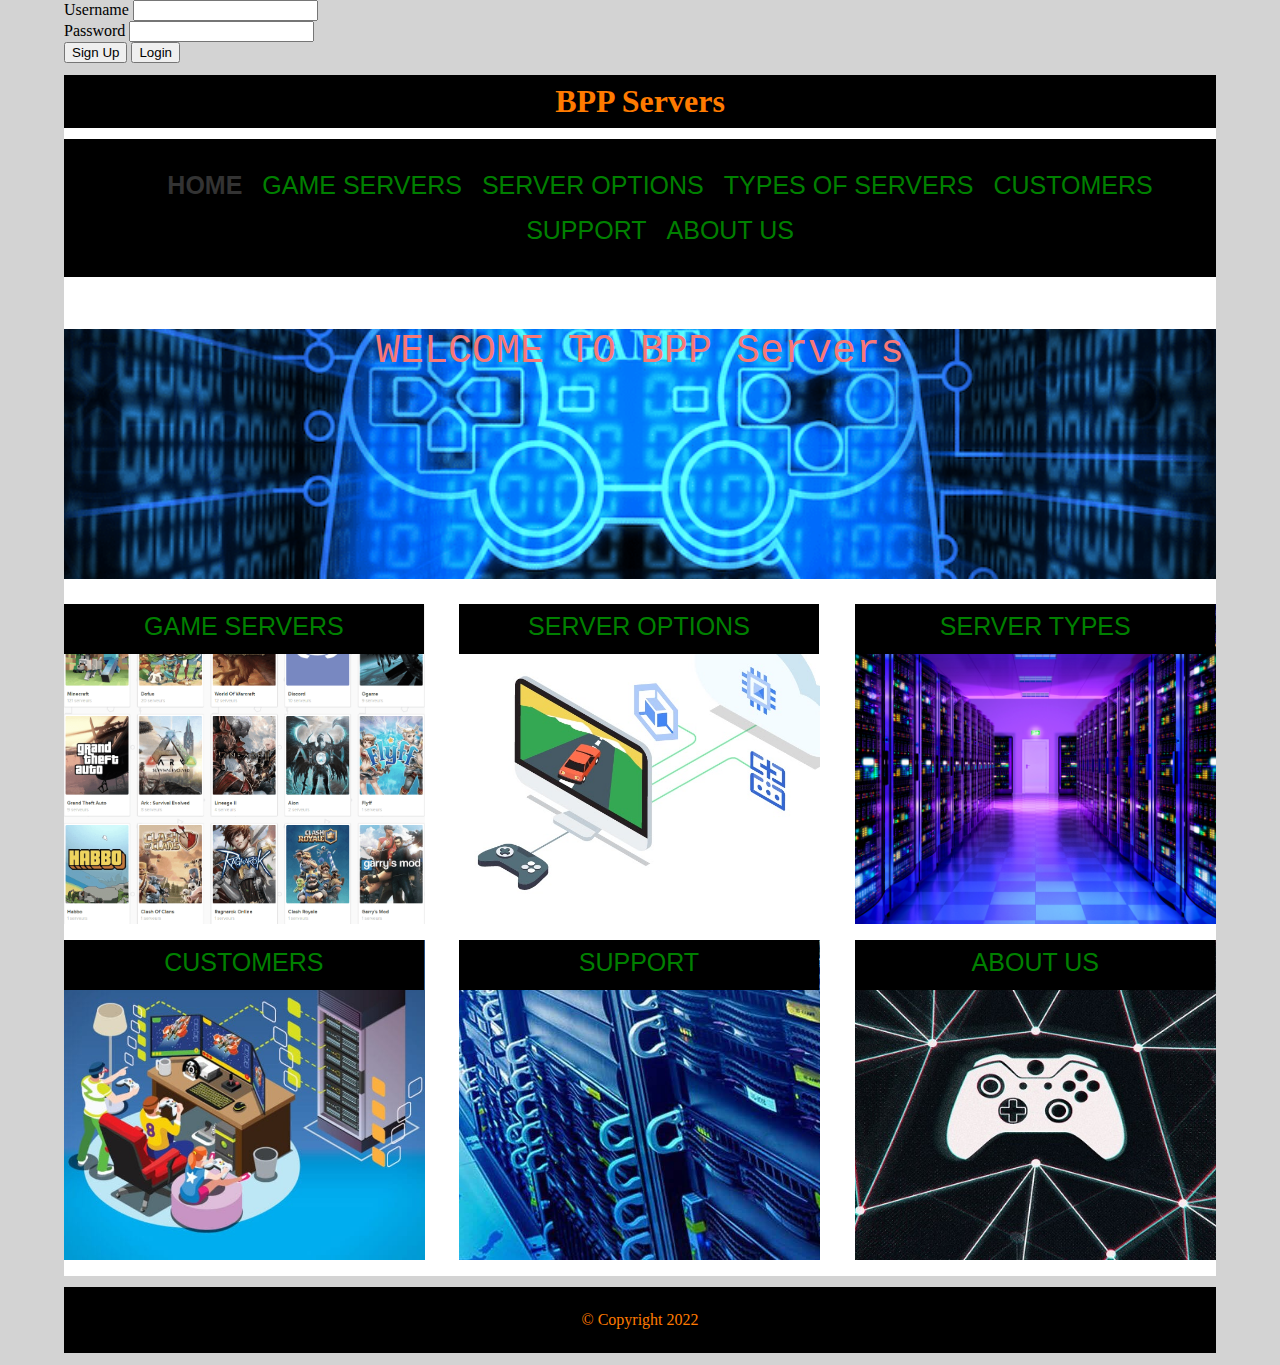
==== commit 705e5d09: "Add files via upload" ====
--- a/index.html
+++ b/index.html
@@ -58,7 +58,7 @@
       </div>
       <div class="article column3">
         <div>
-          <div class="overlay"><li class="navItem"><a href="typesofservers.html">Types of Servers</a></li>
+          <div class="overlay"><li class="navItem"><a href="typesofservers.html">Server Types</a></li>
             <p style="color:rgb(255, 5, 5);">Types of Servers</p>
         </div>
       </div>
--- a/CSS/styles.css
+++ b/CSS/styles.css
@@ -312,3 +312,57 @@
   font-size: 25px;
 
 }
+
+/*Iphone XS*/
+@media screen and 
+(max-width: 896px) {
+  h1, p {
+    text-align: center;
+    color: rgb(38, 0, 255);
+  }
+
+  .column1 {
+    background-image: url("../images/servers3s.png");
+  }
+
+  .column2 {
+    background-image: url("../images/servers2s.jpg");
+  }
+  .column3 {
+    background-image: url("../images/servers1s.jpg");
+  }
+
+  .column4 {
+    background-image: url("../images/servers5s.jpg");
+  }
+  .column5 {
+    background-image: url("../images/servers6s.jpg");
+  }
+  .column6 {
+    background-image: url("../images/servers7s.jpg");
+  }
+
+  #feature {
+    background-image: url("../images/server4s.png");  
+  }
+}
+
+/*Laptop*/
+@media screen and 
+(min-width: 1200px) and
+(max-width: 1600px) {
+  h1, p {
+    text-align: center;
+    color: rgb(234, 0, 255);
+  }
+}
+
+/*IPAD 12.9 Pro*/
+@media screen and 
+(min-width: 1024px) and
+(max-width: 1366px) {
+  h1, p {
+    text-align: center;
+    color: rgb(255, 123, 0);
+  }
+}
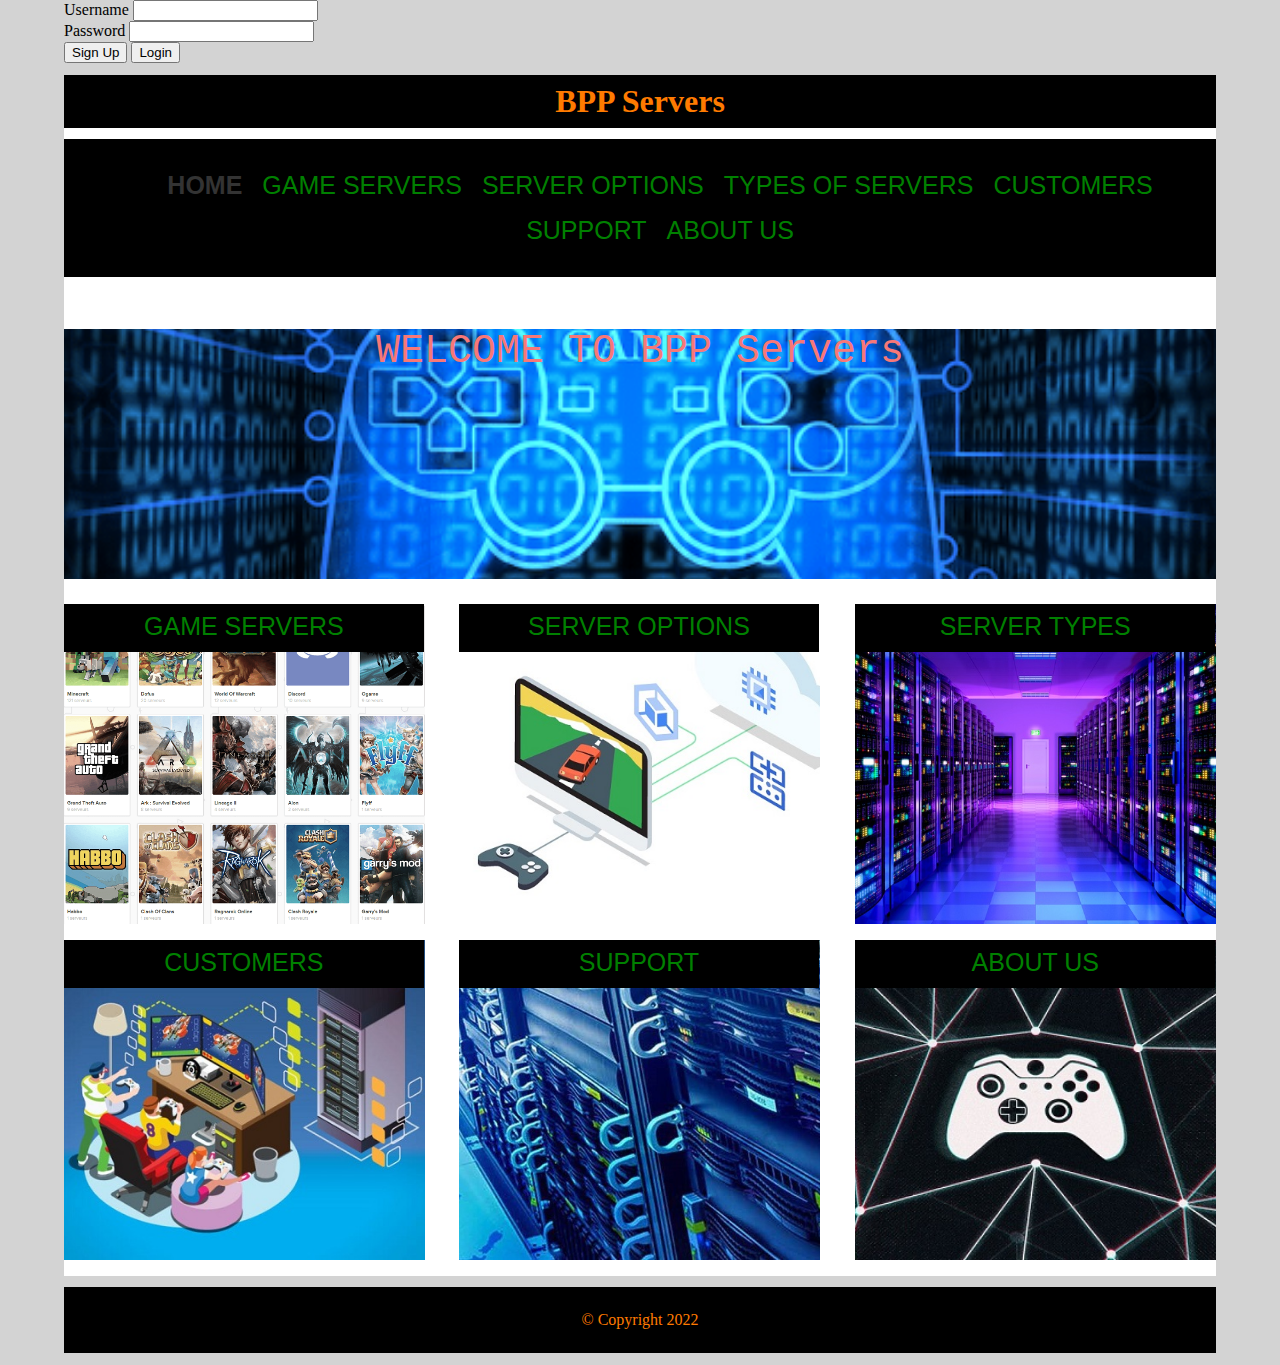
==== commit f20ddd7f: "Add files via upload" ====
--- a/index.html
+++ b/index.html
@@ -45,42 +45,36 @@
       <div class="article column1">
         <div>
           <div class="overlay"><li class="navItem"><a href="gameservers.html">Game Servers</a></li>
-            <p style="color:rgb(255, 0, 0);">We have servers for various multiplayer games</p>
         </div>
       </div>
       </div>
       <div class="article column2">
         <div>
           <div class="overlay"><li class="navItem"><a href="serveroptions.html">Server Options</a></li>
-            <p style="color:rgb(255, 7, 7);">Customize your server</p>
         </div>
       </div>
       </div>
       <div class="article column3">
         <div>
           <div class="overlay"><li class="navItem"><a href="typesofservers.html">Server Types</a></li>
-            <p style="color:rgb(255, 5, 5);">Types of Servers</p>
         </div>
       </div>
       </div>
       <div class="article column4">
         <div>
           <div class="overlay"><li class="navItem"><a href="customers.html">Customers</a></li>
-            <p style="color:rgb(255, 0, 0);">Customer Page</p>
         </div>
       </div>
       </div>
       <div class="article column5">
         <div>
           <div class="overlay"><li class="navItem"><a href="support.html">Support</a></li>
-            <p style="color:rgb(255, 0, 0);">Need server help?</p>
         </div>
       </div>
       </div>
       <ddiv class="article column6">
         <div>
           <div class="overlay"><li class="navItem"><a href="about.html">About Us</a></li>
-            <p style="color:rgb(255, 0, 0);">Learn more about us</p>
         </div>
       </div>
       </div>
--- a/CSS/styles.css
+++ b/CSS/styles.css
@@ -136,7 +136,7 @@
   background-color: rgb(0, 0, 0);
   position: absolute;
   width: 28.1%;
-  height: 50px;
+  height: 48px;
   overflow: hidden;
   text-align: center;
 }
@@ -345,6 +345,10 @@
   #feature {
     background-image: url("../images/server4s.png");  
   }
+
+  a:link {
+    font-size: 99%;
+  }
 }
 
 /*Laptop*/
@@ -355,6 +359,31 @@
     text-align: center;
     color: rgb(234, 0, 255);
   }
+
+  .column1 {
+    background-image: url("../images/servers3m.png");
+  }
+
+  .column2 {
+    background-image: url("../images/servers2m.jpg");
+  }
+  .column3 {
+    background-image: url("../images/servers1m.jpg");
+  }
+
+  .column4 {
+    background-image: url("../images/servers5m.jpg");
+  }
+  .column5 {
+    background-image: url("../images/servers6m.jpg");
+  }
+  .column6 {
+    background-image: url("../images/servers7m.jpg");
+  }
+
+  #feature {
+    background-image: url("../images/server4m.png");  
+  }
 }
 
 /*IPAD 12.9 Pro*/
@@ -365,4 +394,28 @@
     text-align: center;
     color: rgb(255, 123, 0);
   }
-}
+  .column1 {
+    background-image: url("../images/servers3m2.png");
+  }
+
+  .column2 {
+    background-image: url("../images/servers2m2.jpg");
+  }
+  .column3 {
+    background-image: url("../images/servers1m2.jpg");
+  }
+
+  .column4 {
+    background-image: url("../images/servers5m2.jpg");
+  }
+  .column5 {
+    background-image: url("../images/servers6m2.jpg");
+  }
+  .column6 {
+    background-image: url("../images/servers7m2.jpg");
+  }
+
+  #feature {
+    background-image: url("../images/server4m2.png");  
+  }
+}
